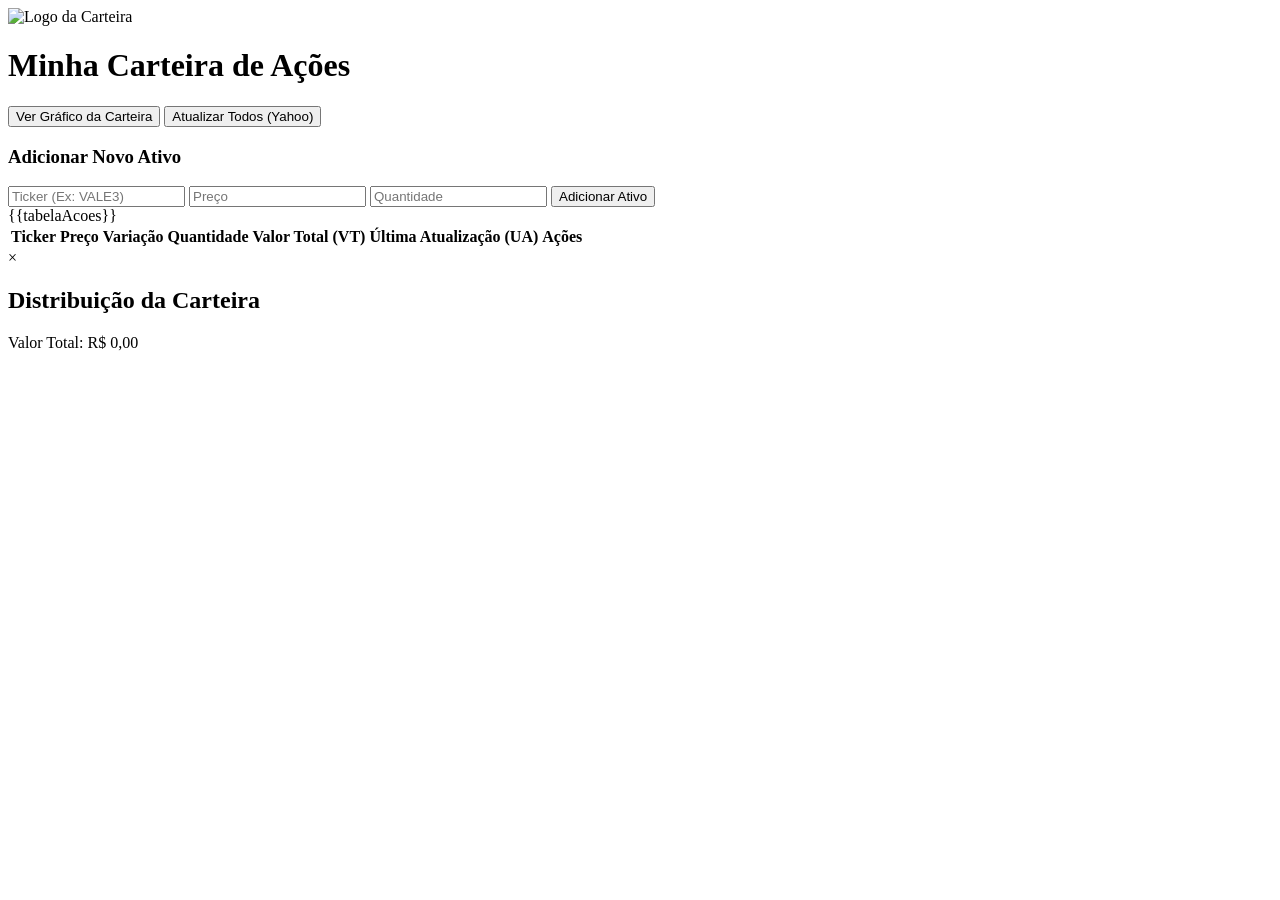
==== views/index.html @ b5adf226 "first commit" ====
<!DOCTYPE html>
<html lang="pt-BR">
<head>
    <meta charset="UTF-8">
    <meta name="viewport" content="width=device-width, initial-scale=1.0">
    <title>Carteira de Ações</title>
    <link rel="stylesheet" href="/style.css">
    <!-- Importa a biblioteca Chart.js -->
    <script src="https://cdn.jsdelivr.net/npm/chart.js"></script>
</head>
<body>
    <div class="container">
        <!-- Cabeçalho com Logo e Título -->
        <div class="cabecalho">
            <img src="/logo.png" alt="Logo da Carteira" class="logo">
            <h1>Minha Carteira de Ações</h1>
        </div>
        
        <!-- Botões de Ação do Topo -->
        <div class="topo-acoes">
            <button class="btn-grafico" onclick="abrirModalGrafico()">Ver Gráfico da Carteira</button>
            <button class="btn-yahoo-geral" onclick="atualizarTodosYahoo(this)">Atualizar Todos (Yahoo)</button>
        </div>

        <!-- Formulário para Incluir Novo Ativo -->
        <div class="form-container">
            <h3>Adicionar Novo Ativo</h3>
            <form id="formNovoAtivo" onsubmit="adicionarAtivo(event)">
                <input type="text" id="novoTicker" placeholder="Ticker (Ex: VALE3)" required />
                <input type="number" step="0.01" id="novoPreco" placeholder="Preço" required />
                <input type="number" id="novaQuantidade" placeholder="Quantidade" required />
                <button type="submit" class="btn-adicionar">Adicionar Ativo</button>
            </form>
        </div>

        <table>
            <thead>
                <tr>
                    <th>Ticker</th>
                    <th>Preço</th>
                    <th>Variação</th>
                    <th>Quantidade</th>
                    <th>Valor Total (VT)</th>
                    <th>Última Atualização (UA)</th>
                    <th>Ações</th>
                </tr>
            </thead>
            <tbody>
                {{tabelaAcoes}}
            </tbody>
        </table>
    </div>

    <!-- Janela Modal do Gráfico -->
    <div id="modalGrafico" class="modal">
        <div class="modal-conteudo">
            <span class="fechar" onclick="fecharModalGrafico()">&times;</span>
            <h2>Distribuição da Carteira</h2>
            <!-- Destaque para o Valor Total da Carteira -->
            <div id="valorTotalCarteira" class="modal-total-carteira">Valor Total: R$ 0,00</div>
            
            <div class="grafico-container">
                <canvas id="pizzaChart"></canvas>
            </div>
        </div>
    </div>

    <script>
        let meuGrafico = null;

        function habilitarEdicao(botao, ticker) {
            const linha = botao.closest('tr');
            const celulas = linha.querySelectorAll('.editavel');
            
            celulas.forEach(celula => {
                const valorAtual = celula.innerText.replace('R$', '').trim();
                celula.innerHTML = `<input type="text" value="${valorAtual}" style="width: 80px;" />`;
            });

            botao.innerText = 'Gravar';
            botao.className = 'btn-gravar';
            botao.setAttribute('onclick', `salvarEdicao(this, '${ticker}')`);
        }

        async function salvarEdicao(botao, ticker) {
            const linha = botao.closest('tr');
            const inputs = linha.querySelectorAll('input');

            const novoPreco = parseFloat(inputs[0].value) || 0;
            const novaVariacao = parseFloat(inputs[1].value) || 0;
            const novaQuantidade = parseInt(inputs[2].value) || 0;
            const novoVT = (novoPreco * novaQuantidade).toFixed(2);
            const novaUA = new Date().toLocaleTimeString('pt-BR');

            const dadosAtualizados = {
                Preco: novoPreco,
                Variacao: novaVariacao,
                Quantidade: novaQuantidade,
                VT: novoVT,
                UA: novaUA
            };

            try {
                const resposta = await fetch(`/atualizar/${ticker}`, {
                    method: 'POST',
                    headers: { 'Content-Type': 'application/json' },
                    body: JSON.stringify(dadosAtualizados)
                });

                if (resposta.ok) {
                    window.location.reload();
                } else {
                    alert('Erro ao salvar os dados.');
                }
            } catch (error) {
                console.error('Erro:', error);
                alert('Erro de conexão ao salvar.');
            }
        }

        async function adicionarAtivo(event) {
            event.preventDefault();

            const ticker = document.getElementById('novoTicker').value.toUpperCase().trim();
            const preco = parseFloat(document.getElementById('novoPreco').value) || 0;
            const quantidade = parseInt(document.getElementById('novaQuantidade').value) || 0;
            
            const variacao = 0;
            const vt = (preco * quantidade).toFixed(2);
            const ua = new Date().toLocaleTimeString('pt-BR');

            const novoAtivo = {
                Ticker: ticker,
                Preco: preco,
                Variacao: variacao,
                Quantidade: quantidade,
                VT: vt,
                UA: ua
            };

            try {
                const resposta = await fetch('/adicionar', {
                    method: 'POST',
                    headers: { 'Content-Type': 'application/json' },
                    body: JSON.stringify(novoAtivo)
                });

                const resultado = await resposta.json();

                if (resposta.ok) {
                    window.location.reload();
                } else {
                    alert(resultado.mensagem || 'Erro ao adicionar ativo.');
                }
            } catch (error) {
                console.error('Erro:', error);
                alert('Erro de conexão ao adicionar ativo.');
            }
        }

        async function atualizarTodosYahoo(botao) {
            botao.innerText = 'Atualizando todos...';
            botao.disabled = true;

            try {
                const resposta = await fetch('/yahoo/atualizar-todos', {
                    method: 'POST'
                });

                if (resposta.ok) {
                    window.location.reload();
                } else {
                    alert('Erro ao atualizar as cotações.');
                    botao.innerText = 'Atualizar Todos (Yahoo)';
                    botao.disabled = false;
                }
            } catch (error) {
                console.error('Erro:', error);
                alert('Erro de conexão ao atualizar o Yahoo Finance.');
                botao.innerText = 'Atualizar Todos (Yahoo)';
                botao.disabled = false;
            }
        }

        // Funções para gerenciar a Modal e o Gráfico com Legendas customizadas
        async function abrirModalGrafico() {
            const modal = document.getElementById('modalGrafico');
            modal.style.display = 'flex';

            try {
                const resposta = await fetch('/dados-grafico');
                const dados = await resposta.json();

                const valores = dados.map(item => parseFloat(item.VT) || 0);
                const valorTotalGeral = valores.reduce((a, b) => a + b, 0);

                // Exibe o Valor Total da Carteira na modal
                document.getElementById('valorTotalCarteira').innerText = 
                    `Patrimônio Total: R$ ${valorTotalGeral.toLocaleString('pt-BR', {minimumFractionDigits: 2})}`;

                // Cria os labels combinando Ticker, Valor Total em R$ e a porcentagem exata
                const labels = dados.map((item, index) => {
                    const val = valores[index];
                    const percentual = valorTotalGeral > 0 ? ((val / valorTotalGeral) * 100).toFixed(1) : 0;
                    return `${item.Ticker}: R$ ${val.toLocaleString('pt-BR', {minimumFractionDigits: 2})} (${percentual}%)`;
                });

                const ctx = document.getElementById('pizzaChart').getContext('2d');

                if (meuGrafico) {
                    meuGrafico.destroy();
                }

                meuGrafico = new Chart(ctx, {
                    type: 'pie',
                    data: {
                        labels: labels,
                        datasets: [{
                            data: valores,
                            backgroundColor: [
                                '#1abc9c', '#3498db', '#9b59b6', '#e74c3c', 
                                '#f1c40f', '#e67e22', '#2ecc71', '#34495e',
                                '#16a085', '#2980b9', '#8e44ad', '#d35400'
                            ]
                        }]
                    },
                    options: {
                        responsive: true,
                        maintainAspectRatio: false,
                        plugins: {
                            legend: {
                                position: 'bottom',
                                labels: {
                                    boxWidth: 15,
                                    font: {
                                        size: 12
                                    }
                                }
                            },
                            tooltip: {
                                callbacks: {
                                    label: function(context) {
                                        const valor = context.raw || 0;
                                        const percentual = valorTotalGeral > 0 ? ((valor / valorTotalGeral) * 100).toFixed(1) : 0;
                                        return ` Valor: R$ ${valor.toLocaleString('pt-BR', {minimumFractionDigits: 2})} (${percentual}%)`;
                                    }
                                }
                            }
                        }
                    }
                });
            } catch (error) {
                console.error('Erro ao carregar dados para o gráfico:', error);
                alert('Erro ao carregar o gráfico.');
            }
        }

        function fecharModalGrafico() {
            const modal = document.getElementById('modalGrafico');
            modal.style.display = 'none';
        }
    </script>
</body>
</html>
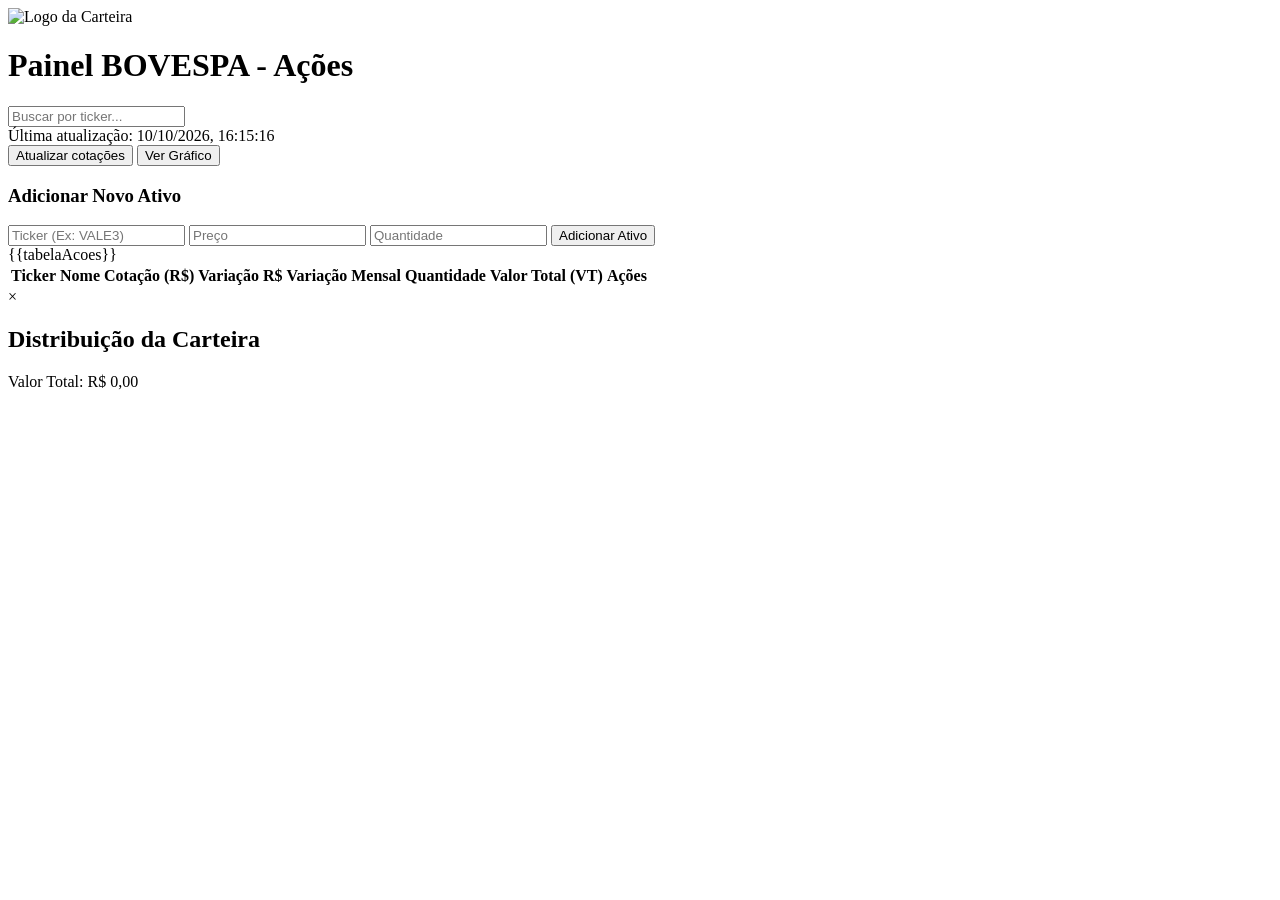
==== commit 60ce6fb3: "atualisaratualizara" ====
--- a/views/index.html
+++ b/views/index.html
@@ -3,23 +3,31 @@
 <head>
     <meta charset="UTF-8">
     <meta name="viewport" content="width=device-width, initial-scale=1.0">
-    <title>Carteira de Ações</title>
+    <title>Painel BOVESPA - Ações</title>
     <link rel="stylesheet" href="/style.css">
     <!-- Importa a biblioteca Chart.js -->
     <script src="https://cdn.jsdelivr.net/npm/chart.js"></script>
 </head>
 <body>
     <div class="container">
-        <!-- Cabeçalho com Logo e Título -->
-        <div class="cabecalho">
-            <img src="/logo.png" alt="Logo da Carteira" class="logo">
-            <h1>Minha Carteira de Ações</h1>
-        </div>
-        
-        <!-- Botões de Ação do Topo -->
-        <div class="topo-acoes">
-            <button class="btn-grafico" onclick="abrirModalGrafico()">Ver Gráfico da Carteira</button>
-            <button class="btn-yahoo-geral" onclick="atualizarTodosYahoo(this)">Atualizar Todos (Yahoo)</button>
+        <!-- Cabeçalho idêntico ao print -->
+        <div class="cabecalho-principal">
+            <div class="cabecalho">
+                <img src="/logo.png" alt="Logo da Carteira" class="logo">
+                <h1>Painel BOVESPA - Ações</h1>
+            </div>
+            
+            <!-- Barra de Ações do Topo (Busca, Data e Botão) -->
+            <div class="topo-acoes">
+                <div class="busca-container">
+                    <input type="text" id="buscarTicker" placeholder="Buscar por ticker..." />
+                </div>
+                <div class="ultima-atualizacao">
+                    Última atualização: <span id="textoUltimaAtualizacao">10/10/2026, 16:15:16</span>
+                </div>
+                <button class="btn-yahoo-geral" onclick="atualizarTodosYahoo(this)">Atualizar cotações</button>
+                <button class="btn-grafico" onclick="abrirModalGrafico()">Ver Gráfico</button>
+            </div>
         </div>
 
         <!-- Formulário para Incluir Novo Ativo -->
@@ -37,11 +45,12 @@
             <thead>
                 <tr>
                     <th>Ticker</th>
-                    <th>Preço</th>
-                    <th>Variação</th>
+                    <th>Nome</th>
+                    <th>Cotação (R$)</th>
+                    <th>Variação R$</th>
+                    <th>Variação Mensal</th>
                     <th>Quantidade</th>
                     <th>Valor Total (VT)</th>
-                    <th>Última Atualização (UA)</th>
                     <th>Ações</th>
                 </tr>
             </thead>
@@ -56,9 +65,7 @@
         <div class="modal-conteudo">
             <span class="fechar" onclick="fecharModalGrafico()">&times;</span>
             <h2>Distribuição da Carteira</h2>
-            <!-- Destaque para o Valor Total da Carteira -->
             <div id="valorTotalCarteira" class="modal-total-carteira">Valor Total: R$ 0,00</div>
-            
             <div class="grafico-container">
                 <canvas id="pizzaChart"></canvas>
             </div>
@@ -159,7 +166,7 @@
         }
 
         async function atualizarTodosYahoo(botao) {
-            botao.innerText = 'Atualizando todos...';
+            botao.innerText = 'Atualizando...';
             botao.disabled = true;
 
             try {
@@ -171,18 +178,17 @@
                     window.location.reload();
                 } else {
                     alert('Erro ao atualizar as cotações.');
-                    botao.innerText = 'Atualizar Todos (Yahoo)';
+                    botao.innerText = 'Atualizar cotações';
                     botao.disabled = false;
                 }
             } catch (error) {
                 console.error('Erro:', error);
                 alert('Erro de conexão ao atualizar o Yahoo Finance.');
-                botao.innerText = 'Atualizar Todos (Yahoo)';
+                botao.innerText = 'Atualizar cotações';
                 botao.disabled = false;
             }
         }
 
-        // Funções para gerenciar a Modal e o Gráfico com Legendas customizadas
         async function abrirModalGrafico() {
             const modal = document.getElementById('modalGrafico');
             modal.style.display = 'flex';
@@ -194,11 +200,9 @@
                 const valores = dados.map(item => parseFloat(item.VT) || 0);
                 const valorTotalGeral = valores.reduce((a, b) => a + b, 0);
 
-                // Exibe o Valor Total da Carteira na modal
                 document.getElementById('valorTotalCarteira').innerText = 
                     `Patrimônio Total: R$ ${valorTotalGeral.toLocaleString('pt-BR', {minimumFractionDigits: 2})}`;
 
-                // Cria os labels combinando Ticker, Valor Total em R$ e a porcentagem exata
                 const labels = dados.map((item, index) => {
                     const val = valores[index];
                     const percentual = valorTotalGeral > 0 ? ((val / valorTotalGeral) * 100).toFixed(1) : 0;
@@ -232,18 +236,7 @@
                                 position: 'bottom',
                                 labels: {
                                     boxWidth: 15,
-                                    font: {
-                                        size: 12
-                                    }
-                                }
-                            },
-                            tooltip: {
-                                callbacks: {
-                                    label: function(context) {
-                                        const valor = context.raw || 0;
-                                        const percentual = valorTotalGeral > 0 ? ((valor / valorTotalGeral) * 100).toFixed(1) : 0;
-                                        return ` Valor: R$ ${valor.toLocaleString('pt-BR', {minimumFractionDigits: 2})} (${percentual}%)`;
-                                    }
+                                    font: { size: 12 }
                                 }
                             }
                         }
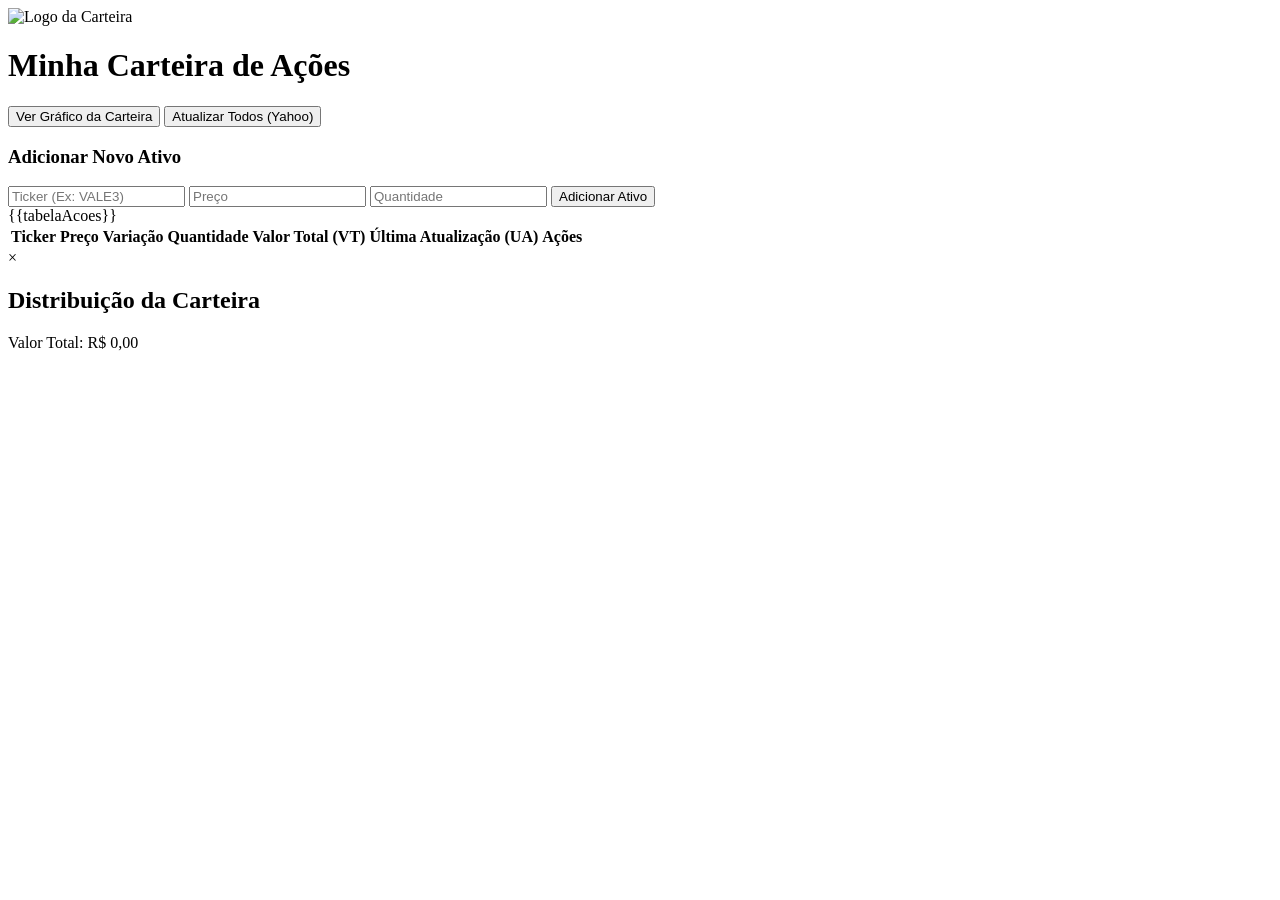
==== commit b4a7e047: "Merge branch 'main' of https://github.com/ricardodime-tech/Carteira" ====
--- a/views/index.html
+++ b/views/index.html
@@ -3,31 +3,23 @@
 <head>
     <meta charset="UTF-8">
     <meta name="viewport" content="width=device-width, initial-scale=1.0">
-    <title>Painel BOVESPA - Ações</title>
+    <title>Carteira de Ações</title>
     <link rel="stylesheet" href="/style.css">
     <!-- Importa a biblioteca Chart.js -->
     <script src="https://cdn.jsdelivr.net/npm/chart.js"></script>
 </head>
 <body>
     <div class="container">
-        <!-- Cabeçalho idêntico ao print -->
-        <div class="cabecalho-principal">
-            <div class="cabecalho">
-                <img src="/logo.png" alt="Logo da Carteira" class="logo">
-                <h1>Painel BOVESPA - Ações</h1>
-            </div>
-            
-            <!-- Barra de Ações do Topo (Busca, Data e Botão) -->
-            <div class="topo-acoes">
-                <div class="busca-container">
-                    <input type="text" id="buscarTicker" placeholder="Buscar por ticker..." />
-                </div>
-                <div class="ultima-atualizacao">
-                    Última atualização: <span id="textoUltimaAtualizacao">10/10/2026, 16:15:16</span>
-                </div>
-                <button class="btn-yahoo-geral" onclick="atualizarTodosYahoo(this)">Atualizar cotações</button>
-                <button class="btn-grafico" onclick="abrirModalGrafico()">Ver Gráfico</button>
-            </div>
+        <!-- Cabeçalho com Logo e Título -->
+        <div class="cabecalho">
+            <img src="/logo.png" alt="Logo da Carteira" class="logo">
+            <h1>Minha Carteira de Ações</h1>
+        </div>
+        
+        <!-- Botões de Ação do Topo -->
+        <div class="topo-acoes">
+            <button class="btn-grafico" onclick="abrirModalGrafico()">Ver Gráfico da Carteira</button>
+            <button class="btn-yahoo-geral" onclick="atualizarTodosYahoo(this)">Atualizar Todos (Yahoo)</button>
         </div>
 
         <!-- Formulário para Incluir Novo Ativo -->
@@ -45,12 +37,11 @@
             <thead>
                 <tr>
                     <th>Ticker</th>
-                    <th>Nome</th>
-                    <th>Cotação (R$)</th>
-                    <th>Variação R$</th>
-                    <th>Variação Mensal</th>
+                    <th>Preço</th>
+                    <th>Variação</th>
                     <th>Quantidade</th>
                     <th>Valor Total (VT)</th>
+                    <th>Última Atualização (UA)</th>
                     <th>Ações</th>
                 </tr>
             </thead>
@@ -65,7 +56,9 @@
         <div class="modal-conteudo">
             <span class="fechar" onclick="fecharModalGrafico()">&times;</span>
             <h2>Distribuição da Carteira</h2>
+            <!-- Destaque para o Valor Total da Carteira -->
             <div id="valorTotalCarteira" class="modal-total-carteira">Valor Total: R$ 0,00</div>
+            
             <div class="grafico-container">
                 <canvas id="pizzaChart"></canvas>
             </div>
@@ -166,7 +159,7 @@
         }
 
         async function atualizarTodosYahoo(botao) {
-            botao.innerText = 'Atualizando...';
+            botao.innerText = 'Atualizando todos...';
             botao.disabled = true;
 
             try {
@@ -178,17 +171,18 @@
                     window.location.reload();
                 } else {
                     alert('Erro ao atualizar as cotações.');
-                    botao.innerText = 'Atualizar cotações';
+                    botao.innerText = 'Atualizar Todos (Yahoo)';
                     botao.disabled = false;
                 }
             } catch (error) {
                 console.error('Erro:', error);
                 alert('Erro de conexão ao atualizar o Yahoo Finance.');
-                botao.innerText = 'Atualizar cotações';
+                botao.innerText = 'Atualizar Todos (Yahoo)';
                 botao.disabled = false;
             }
         }
 
+        // Funções para gerenciar a Modal e o Gráfico com Legendas customizadas
         async function abrirModalGrafico() {
             const modal = document.getElementById('modalGrafico');
             modal.style.display = 'flex';
@@ -200,9 +194,11 @@
                 const valores = dados.map(item => parseFloat(item.VT) || 0);
                 const valorTotalGeral = valores.reduce((a, b) => a + b, 0);
 
+                // Exibe o Valor Total da Carteira na modal
                 document.getElementById('valorTotalCarteira').innerText = 
                     `Patrimônio Total: R$ ${valorTotalGeral.toLocaleString('pt-BR', {minimumFractionDigits: 2})}`;
 
+                // Cria os labels combinando Ticker, Valor Total em R$ e a porcentagem exata
                 const labels = dados.map((item, index) => {
                     const val = valores[index];
                     const percentual = valorTotalGeral > 0 ? ((val / valorTotalGeral) * 100).toFixed(1) : 0;
@@ -236,7 +232,18 @@
                                 position: 'bottom',
                                 labels: {
                                     boxWidth: 15,
-                                    font: { size: 12 }
+                                    font: {
+                                        size: 12
+                                    }
+                                }
+                            },
+                            tooltip: {
+                                callbacks: {
+                                    label: function(context) {
+                                        const valor = context.raw || 0;
+                                        const percentual = valorTotalGeral > 0 ? ((valor / valorTotalGeral) * 100).toFixed(1) : 0;
+                                        return ` Valor: R$ ${valor.toLocaleString('pt-BR', {minimumFractionDigits: 2})} (${percentual}%)`;
+                                    }
                                 }
                             }
                         }
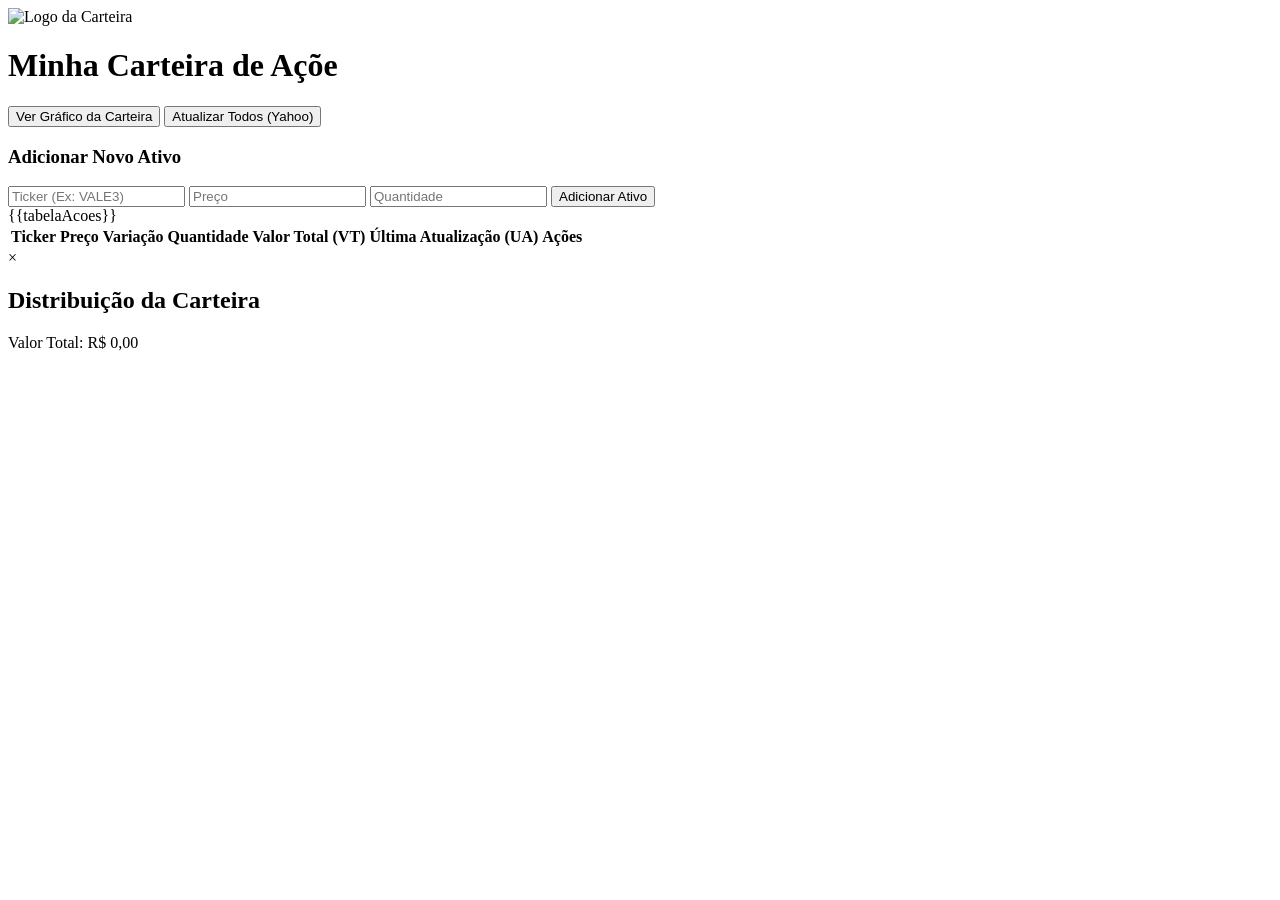
==== commit 5e8b9805: "atualizar" ====
--- a/views/index.html
+++ b/views/index.html
@@ -13,7 +13,7 @@
         <!-- Cabeçalho com Logo e Título -->
         <div class="cabecalho">
             <img src="/logo.png" alt="Logo da Carteira" class="logo">
-            <h1>Minha Carteira de Ações</h1>
+            <h1 class="titulo-dourado">Minha Carteira de Açõe</h1>
         </div>
         
         <!-- Botões de Ação do Topo -->
@@ -261,4 +261,4 @@
         }
     </script>
 </body>
-</html>+</html>     
